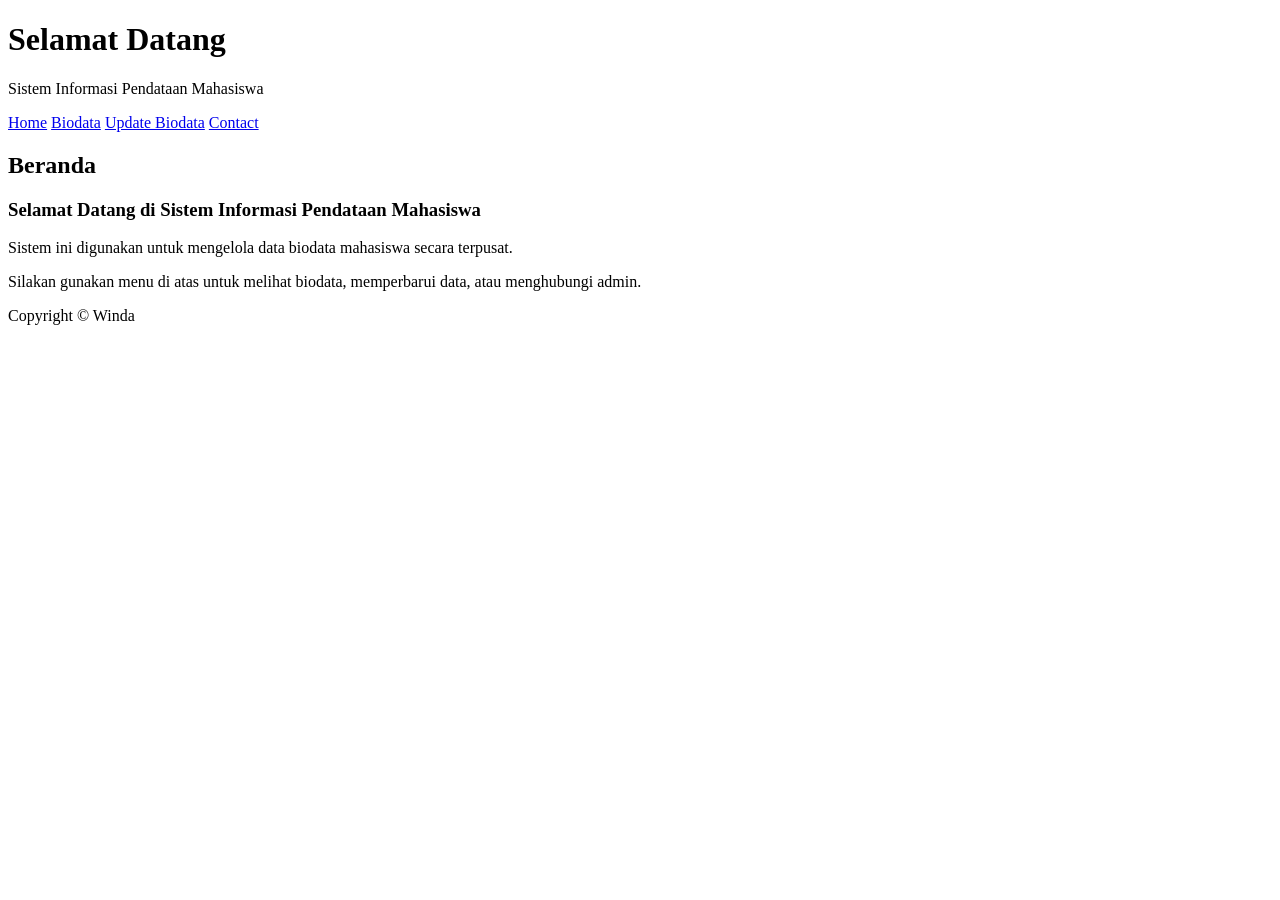
==== index.html @ cfb2bd4c "Create index.html" ====
<!DOCTYPE html>
<html lang="id">
<head>
    <meta charset="UTF-8">
    <meta name="viewport" content="width=device-width, initial-scale=1.0">
    <meta name="description" content="Sistem Informasi Pendataan Mahasiswa">
    <title>Beranda - Sistem Informasi Pendataan Mahasiswa</title>
</head>

<body>

    <header>
        <h1>Selamat Datang</h1>
        <p>Sistem Informasi Pendataan Mahasiswa</p>
    </header>

    <nav>
        <a href="index.html">Home</a>
        <a href="biodata.html">Biodata</a>
        <a href="update_biodata.html">Update Biodata</a>
        <a href="contact.html">Contact</a>
    </nav>

    <main>
        <h2>Beranda</h2>

        <h3>Selamat Datang di Sistem Informasi Pendataan Mahasiswa</h3>

        <p>
            Sistem ini digunakan untuk mengelola data biodata mahasiswa
            secara terpusat.
        </p>

        <p>
            Silakan gunakan menu di atas untuk melihat biodata,
            memperbarui data, atau menghubungi admin.
        </p>
    </main>

    <footer>
        <p>Copyright &copy; Winda</p>
    </footer>

</body>
</html>
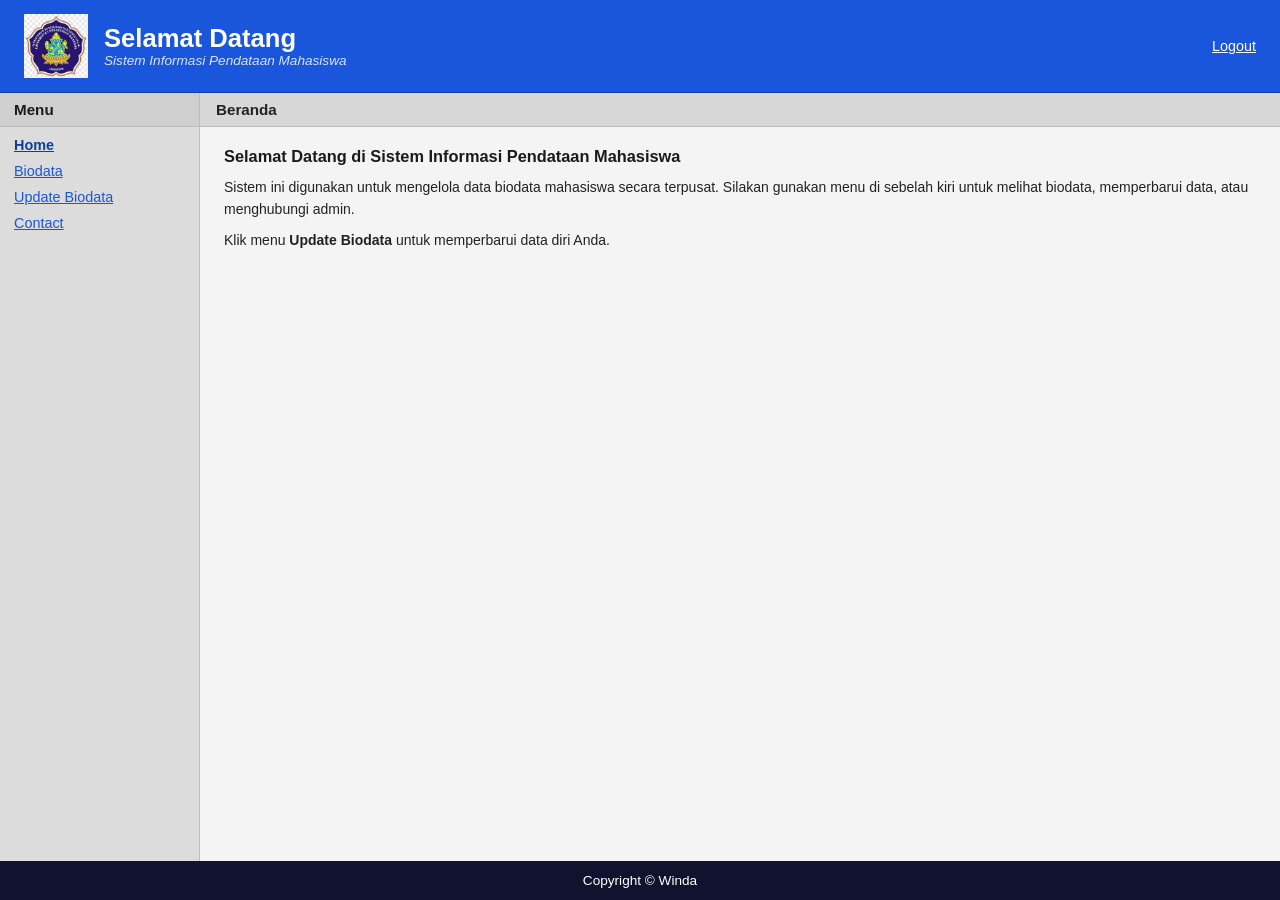
==== commit 2324bf81: "Update index.html" ====
--- a/index.html
+++ b/index.html
@@ -5,39 +5,61 @@
     <meta name="viewport" content="width=device-width, initial-scale=1.0">
     <meta name="description" content="Sistem Informasi Pendataan Mahasiswa">
     <title>Beranda - Sistem Informasi Pendataan Mahasiswa</title>
+    <link rel="stylesheet" href="assets/style.css">
 </head>
-
 <body>
 
-    <header>
-        <h1>Selamat Datang</h1>
-        <p>Sistem Informasi Pendataan Mahasiswa</p>
+    <header class="site-header">
+        <div class="brand">
+    
+            <img src="assets/logoundiksha.png" alt="Logo Undiksha" class="logo">
+            <div>
+                <h1>Selamat Datang</h1>
+                <p>Sistem Informasi Pendataan Mahasiswa</p>
+            </div>
+        </div>
+
+        <nav class="top-nav">
+            <a href="#logout">Logout</a>
+        </nav>
     </header>
 
-    <nav>
-        <a href="index.html">Home</a>
-        <a href="biodata.html">Biodata</a>
-        <a href="update_biodata.html">Update Biodata</a>
-        <a href="contact.html">Contact</a>
-    </nav>
+    <div class="layout">
+        <aside class="sidebar">
+            <h2>Menu</h2>
+            <nav>
+                <ul>
+                    <li><a href="index.html" class="active">Home</a></li>
+                    <li><a href="biodata.html">Biodata</a></li>
+                    <li><a href="update_biodata.html">Update Biodata</a></li>
+                    <li><a href="contact.html">Contact</a></li>
+                </ul>
+            </nav>
+        </aside>
 
-    <main>
-        <h2>Beranda</h2>
+        <main class="content">
+            <h2 class="content-title">Beranda</h2>
 
-        <h3>Selamat Datang di Sistem Informasi Pendataan Mahasiswa</h3>
+            <div class="content-body">
+                <section class="welcome-box">
+                    <h3>Selamat Datang di Sistem Informasi Pendataan Mahasiswa</h3>
 
-        <p>
-            Sistem ini digunakan untuk mengelola data biodata mahasiswa
-            secara terpusat.
-        </p>
+                    <p>
+                        Sistem ini digunakan untuk mengelola data biodata mahasiswa secara
+                        terpusat. Silakan gunakan menu di sebelah kiri untuk melihat
+                        biodata, memperbarui data, atau menghubungi admin.
+                    </p>
 
-        <p>
-            Silakan gunakan menu di atas untuk melihat biodata,
-            memperbarui data, atau menghubungi admin.
-        </p>
-    </main>
+                    <p>
+                        Klik menu <strong>Update Biodata</strong> untuk memperbarui data
+                        diri Anda.
+                    </p>
+                </section>
+            </div>
+        </main>
+    </div>
 
-    <footer>
+    <footer class="site-footer">
         <p>Copyright &copy; Winda</p>
     </footer>
 
--- a/assets/style.css
+++ b/assets/style.css
@@ -0,0 +1,278 @@
+/* ======================================================
+   assets/style.css
+   External CSS untuk Sistem Informasi Pendataan Mahasiswa
+====================================================== */
+
+* {
+    margin: 0;
+    padding: 0;
+    box-sizing: border-box;
+}
+
+html, body {
+    height: 100%;
+}
+
+body {
+    font-family: "Segoe UI", Tahoma, Geneva, Verdana, sans-serif;
+    background-color: #e9e9e9;
+    color: #222222;
+    font-size: 14px;
+    min-height: 100vh;
+    display: flex;
+    flex-direction: column;
+}
+
+/* ============ HEADER ============ */
+
+header.site-header {
+    background-color: #1a56db;
+    border-bottom: 1px solid #123f9e;
+    padding: 14px 24px;
+    display: flex;
+    align-items: center;
+    justify-content: space-between;
+}
+
+.brand {
+    display: flex;
+    align-items: center;
+    gap: 16px;
+}
+
+.brand img.logo {
+    width: 64px;
+    height: 64px;
+    object-fit: cover;
+}
+
+.brand h1 {
+    font-size: 1.6rem;
+    color: #ffffff;
+    font-weight: bold;
+}
+
+.brand p {
+    font-size: 0.85rem;
+    color: #d9e4ff;
+    font-style: italic;
+}
+
+header.site-header nav.top-nav a {
+    color: #ffffff;
+    text-decoration: underline;
+    font-size: 0.9rem;
+}
+
+header.site-header nav.top-nav a:hover {
+    color: #ffe08a;
+}
+
+/* ============ LAYOUT ============ */
+
+.layout {
+    display: flex;
+    flex: 1;
+}
+
+/* ============ SIDEBAR ============ */
+
+aside.sidebar {
+    width: 200px;
+    flex-shrink: 0;
+    background-color: #dcdcdc;
+    border-right: 1px solid #bcbcbc;
+}
+
+aside.sidebar h2 {
+    background-color: #cfcfcf;
+    padding: 8px 14px;
+    font-size: 0.95rem;
+    color: #1a1a1a;
+    border-bottom: 1px solid #bcbcbc;
+}
+
+aside.sidebar nav ul {
+    list-style: none;
+    padding: 10px 14px;
+}
+
+aside.sidebar nav ul li {
+    margin-bottom: 10px;
+}
+
+aside.sidebar nav ul li a {
+    color: #1a56db;
+    text-decoration: underline;
+    font-size: 0.9rem;
+}
+
+aside.sidebar nav ul li a:hover {
+    color: #0d3fa0;
+}
+
+aside.sidebar nav ul li a.active {
+    font-weight: bold;
+    color: #0d3fa0;
+}
+
+/* ============ MAIN CONTENT ============ */
+
+main.content {
+    flex: 1;
+    background-color: #f4f4f4;
+    padding: 0;
+}
+
+main.content h2.content-title {
+    background-color: #d7d7d7;
+    padding: 8px 16px;
+    font-size: 0.95rem;
+    border-bottom: 1px solid #bcbcbc;
+}
+
+.content-body {
+    padding: 20px 24px;
+}
+
+.welcome-box h3 {
+    color: #1a1a1a;
+    margin-bottom: 10px;
+}
+
+.welcome-box p {
+    margin-bottom: 8px;
+    line-height: 1.6;
+}
+
+/* ============ TABLE BIODATA ============ */
+
+.content-body table {
+    width: 100%;
+    border-collapse: collapse;
+}
+
+.content-body table td {
+    padding: 6px 0;
+}
+
+/* ============ FORM ============ */
+
+form.biodata-form .form-row {
+    display: flex;
+    align-items: center;
+    margin-bottom: 12px;
+}
+
+form.biodata-form label {
+    width: 110px;
+    flex-shrink: 0;
+    font-size: 0.9rem;
+    color: #1a1a1a;
+}
+
+form.biodata-form .colon {
+    width: 14px;
+    flex-shrink: 0;
+}
+
+form.biodata-form input[type="text"],
+form.biodata-form input[type="password"],
+form.biodata-form select,
+form.biodata-form textarea {
+    border: 1px solid #b5b5b5;
+    padding: 5px 8px;
+    font-size: 0.85rem;
+    background-color: #ffffff;
+    font-family: inherit;
+}
+
+form.biodata-form input[type="text"],
+form.biodata-form input[type="password"] {
+    width: 240px;
+}
+
+form.biodata-form select {
+    width: 160px;
+}
+
+form.biodata-form textarea {
+    width: 320px;
+    height: 90px;
+    resize: vertical;
+}
+
+form.biodata-form .options {
+    display: flex;
+    gap: 16px;
+    align-items: center;
+    flex-wrap: wrap;
+}
+
+form.biodata-form .options label {
+    width: auto;
+    display: flex;
+    align-items: center;
+    gap: 4px;
+    font-size: 0.85rem;
+}
+
+form.biodata-form .form-actions {
+    margin-left: 124px;
+    margin-top: 16px;
+}
+
+form.biodata-form button {
+    background-color: #e2e2e2;
+    border: 1px solid #a5a5a5;
+    padding: 6px 22px;
+    font-size: 0.85rem;
+    cursor: pointer;
+    border-radius: 2px;
+}
+
+form.biodata-form button:hover {
+    background-color: #cfcfcf;
+}
+
+/* ============ FOOTER ============ */
+
+footer.site-footer {
+    background-color: #10122e;
+    color: #ffffff;
+    text-align: center;
+    padding: 12px;
+    font-size: 0.85rem;
+    flex-shrink: 0;
+}
+
+.site-footer p {
+    margin: 0;
+}
+
+/* ============ RESPONSIVE ============ */
+
+@media (max-width: 650px) {
+
+    .layout {
+        flex-direction: column;
+    }
+
+    aside.sidebar {
+        width: auto;
+    }
+
+    form.biodata-form .form-row {
+        flex-wrap: wrap;
+    }
+
+    form.biodata-form .form-actions {
+        margin-left: 0;
+    }
+
+    header.site-header {
+        flex-direction: column;
+        gap: 10px;
+        text-align: center;
+    }
+}
